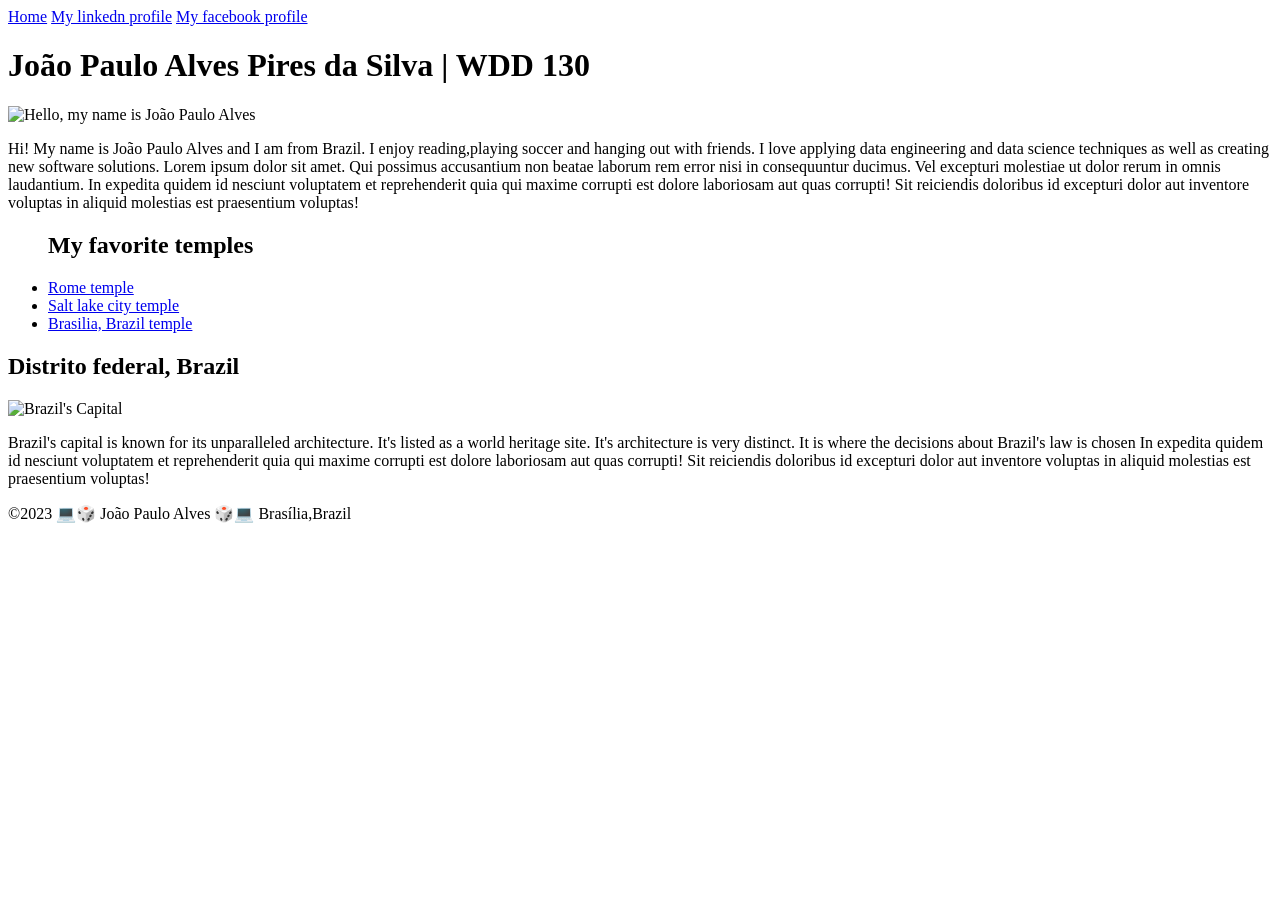
==== index.html @ 9c1625c5 ""simplified"" ====
<!DOCTYPE html>
<html lang="en-US">
    <head>
        <meta charset="utf-8">
        <meta name="viewport" content="width=device-width, initial-scale=1.0">
        <title> João Paulo Alves Pires Da Silva  WDD 130</title>
        <meta name="description" content="In this page you will find some information about me and my projects">
        <meta name="author" content="João Paulo Alves">
        <link rel="stylesheet" type="text/css" href="styles/styles.css">
    </head>
    <body>
        <header>
            <nav>
                <a href="#">Home</a>
                <a href="https://www.linkedin.com/in/jo%C3%A3o-da-silva-090b5a138" target="_blank">My linkedn profile</a>
                <a href="https://www.facebook.com/joaopaulo.alves.520357" target="_blank">My facebook profile</a>
            </nav>
        </header>
        <div class="grid">
            <main > 
                <h1>João Paulo Alves Pires da Silva | WDD 130</h1>  
                <section class="description">
                    <img src="images/profile.png" alt=" Hello, my name is João Paulo Alves" width="200">
                    <p> Hi! My name is João Paulo Alves and I am from Brazil. I enjoy  reading,playing soccer
                    and hanging out with friends. I love applying data engineering and data science techniques as well as 
                    creating new software solutions. Lorem ipsum dolor sit amet. Qui possimus accusantium non beatae 
                    laborum rem error nisi in consequuntur ducimus. Vel excepturi molestiae ut dolor rerum in omnis
                    laudantium. In expedita quidem id nesciunt voluptatem et reprehenderit quia qui maxime corrupti 
                    est dolore laboriosam aut quas corrupti! Sit reiciendis doloribus id excepturi dolor aut inventore
                    voluptas in aliquid molestias est praesentium voluptas!
                    </p>
                </section>
                <section class="temples">
                <ul class="box">
                    <h2>My favorite temples</h2>      
                    <li><a href="https://www.churchofjesuschrist.org/temples/details/rome-italy-temple?lang=eng" target="_blank">Rome temple</a></li>
                    <li><a href="https://www.churchofjesuschrist.org/temples/details/salt-lake-temple?lang=eng" target="_blank">Salt lake city temple</a></li>
                    <li><a href="https://www.churchofjesuschrist.org/temples/details/brasilia-brazil-temple?lang=eng" target="_blank">Brasilia, Brazil temple</a></li>
                </ul>
                </section>   
            </main>
            <aside class="box">
            <h2>Distrito federal, Brazil</h2>
            <img src="images/download.jpg" alt="Brazil's Capital">
            <p class="text"> Brazil's capital is known for its unparalleled architecture.
                It's listed as a world heritage site. It's architecture is very distinct.
                It is where the decisions about Brazil's law is chosen
                In expedita quidem id nesciunt voluptatem et reprehenderit quia qui maxime corrupti 
                est dolore laboriosam aut quas corrupti! Sit reiciendis doloribus id excepturi dolor aut inventore
                voluptas in aliquid molestias est praesentium voluptas!</p>
            </aside>
        </div>
        <footer>
            <p>©2023 💻🎲 João Paulo Alves 🎲💻 Brasília,Brazil</p>
        </footer>
    </body>
    <!-- 24/03/2023-->
</html>
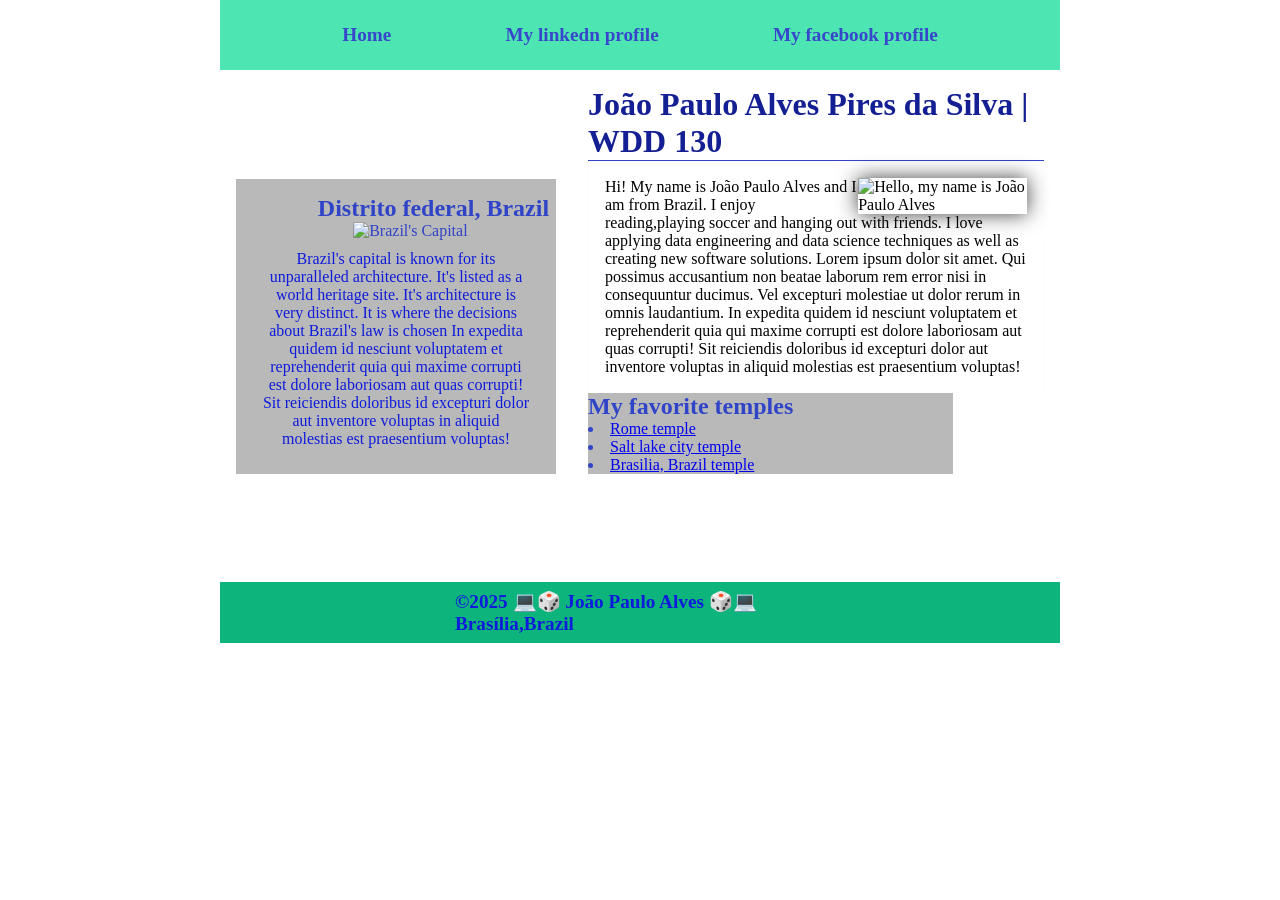
==== commit d38eaad6: "Added wwr, aboutUs.html and other files and assets" ====
--- a/index.html
+++ b/index.html
@@ -8,7 +8,7 @@
         <meta name="author" content="João Paulo Alves">
         <link rel="stylesheet" type="text/css" href="styles/styles.css">
     </head>
-    <body>
+    <body class="body">
         <header>
             <nav>
                 <a href="#">Home</a>
@@ -50,8 +50,8 @@
                 voluptas in aliquid molestias est praesentium voluptas!</p>
             </aside>
         </div>
-        <footer>
-            <p>©2023 💻🎲 João Paulo Alves 🎲💻 Brasília,Brazil</p>
+        <footer class="footer">
+            <p>©2025 💻🎲 João Paulo Alves 🎲💻 Brasília,Brazil</p>
         </footer>
     </body>
     <!-- 24/03/2023-->
--- a/styles/styles.css
+++ b/styles/styles.css
@@ -0,0 +1,173 @@
+* {
+  margin: 0;
+  padding: 0;
+  box-sizing: border-box;
+ }
+
+ :root {
+  --primary-color: #86fc00;
+  --secondary-color: #00b4d8;
+  --accent1-color: #d6b70b;
+  --accent2-color: #0db57d;
+
+  --heading-font: 'Shantell', sans;
+  --paragraph-font: 'Heebo', serif;
+
+  --nav-background-color: #4de6b3;
+  --nav-link-color: #d6b70b;
+  --nav-hover-link-color: #8dffcd;
+  --nav-hover-background-color: #fc5c00;
+}
+
+
+
+aside {
+    position: relative;
+    width: 20rem;
+    grid-column: 1/2;
+    grid-row: 1/2;
+    background-color:aliceblue;
+    padding: 1rem;
+    margin: 1rem;
+    border: 3px rgba(245, 245, 245, 0.229);
+    text-align: center;
+    color: #8dffcd;
+  }
+
+
+  nav {
+  background-color: var(--nav-background-color);
+  padding: 1rem;
+  display: flex;
+  justify-content: space-evenly;
+  align-items: center;
+}
+
+nav a {
+    color: rgba(14, 238, 96, 0.938);
+    display: block;
+    padding: 0.5rem;
+    text-decoration: none;
+    font-size: 1.2rem;
+    font-weight: 700;
+    color: #3746ca;
+}
+
+nav a:hover {
+  color: var(--nav-hover-background-color);
+  background-color: var(--nav-background-color);
+}
+    
+h1 {
+  
+  position: relative;
+  border-bottom: 1px solid #3044c8;
+  color: rgb(19, 31, 146);
+}
+
+
+
+main {
+  max-width: 840px;
+  height: 30em;
+  margin: 0 auto;
+  grid-column: 2/3;
+  margin: 1rem;
+}
+
+main img {
+  position: relative;
+  float: right;
+  width: 40%;
+  clear: both;
+  box-shadow: 0 0 20px rgba(19, 17, 17, 0.802);
+}
+
+aside h2 {
+  position: relative;
+  top: 60%;
+  left: 13%;
+}
+
+aside img {
+  position: relative;
+  width: 90%;
+  clear: both;
+  left: 5%;
+}
+
+header, .grid {
+  max-width: 840px;  
+  margin: 0 auto;
+  align-items: center;
+}
+
+
+/* Class Selectors */
+.description {
+  position:relative;
+	background-color:solid rgba(245, 245, 245, 0.229);
+	padding: 1rem;
+	border: 1px solid rgba(245, 245, 245, 0.229);
+  
+}
+
+
+
+.box { 
+  position:relative;
+  background-color: #8d8d8d9d  ;
+  color: #3044c8; 
+  }
+
+.temples  {
+  width: 80%;
+  position: relative;
+  height: 30%;
+  
+  list-style-position:inside;
+}
+
+.text {
+  position: relative;
+  top: 15%;
+  text-align:center;
+  padding: 10px;
+  color : rgb(14, 27, 218);
+  clear: both;
+}
+
+.footer p {
+  bottom: 0%;
+  color : rgb(14, 27, 218);
+  width: 370px;
+  margin: 0% auto;
+  
+}
+
+.footer {
+  position:sticky;
+  background-color: #0db57d;
+  align-items: center;
+
+  max-width: 840px;
+  
+  margin: 0% auto;
+  grid-column: 2/3;
+  
+  bottom: 0%;
+  
+  padding: 0.5rem;
+  text-decoration: none;
+  font-size: 1.2rem;
+  font-weight: 700;
+  color: #3746ca;
+
+}
+
+.grid {
+  display: grid;
+  align-items: center;
+}
+
+.body {align-items: center;}
